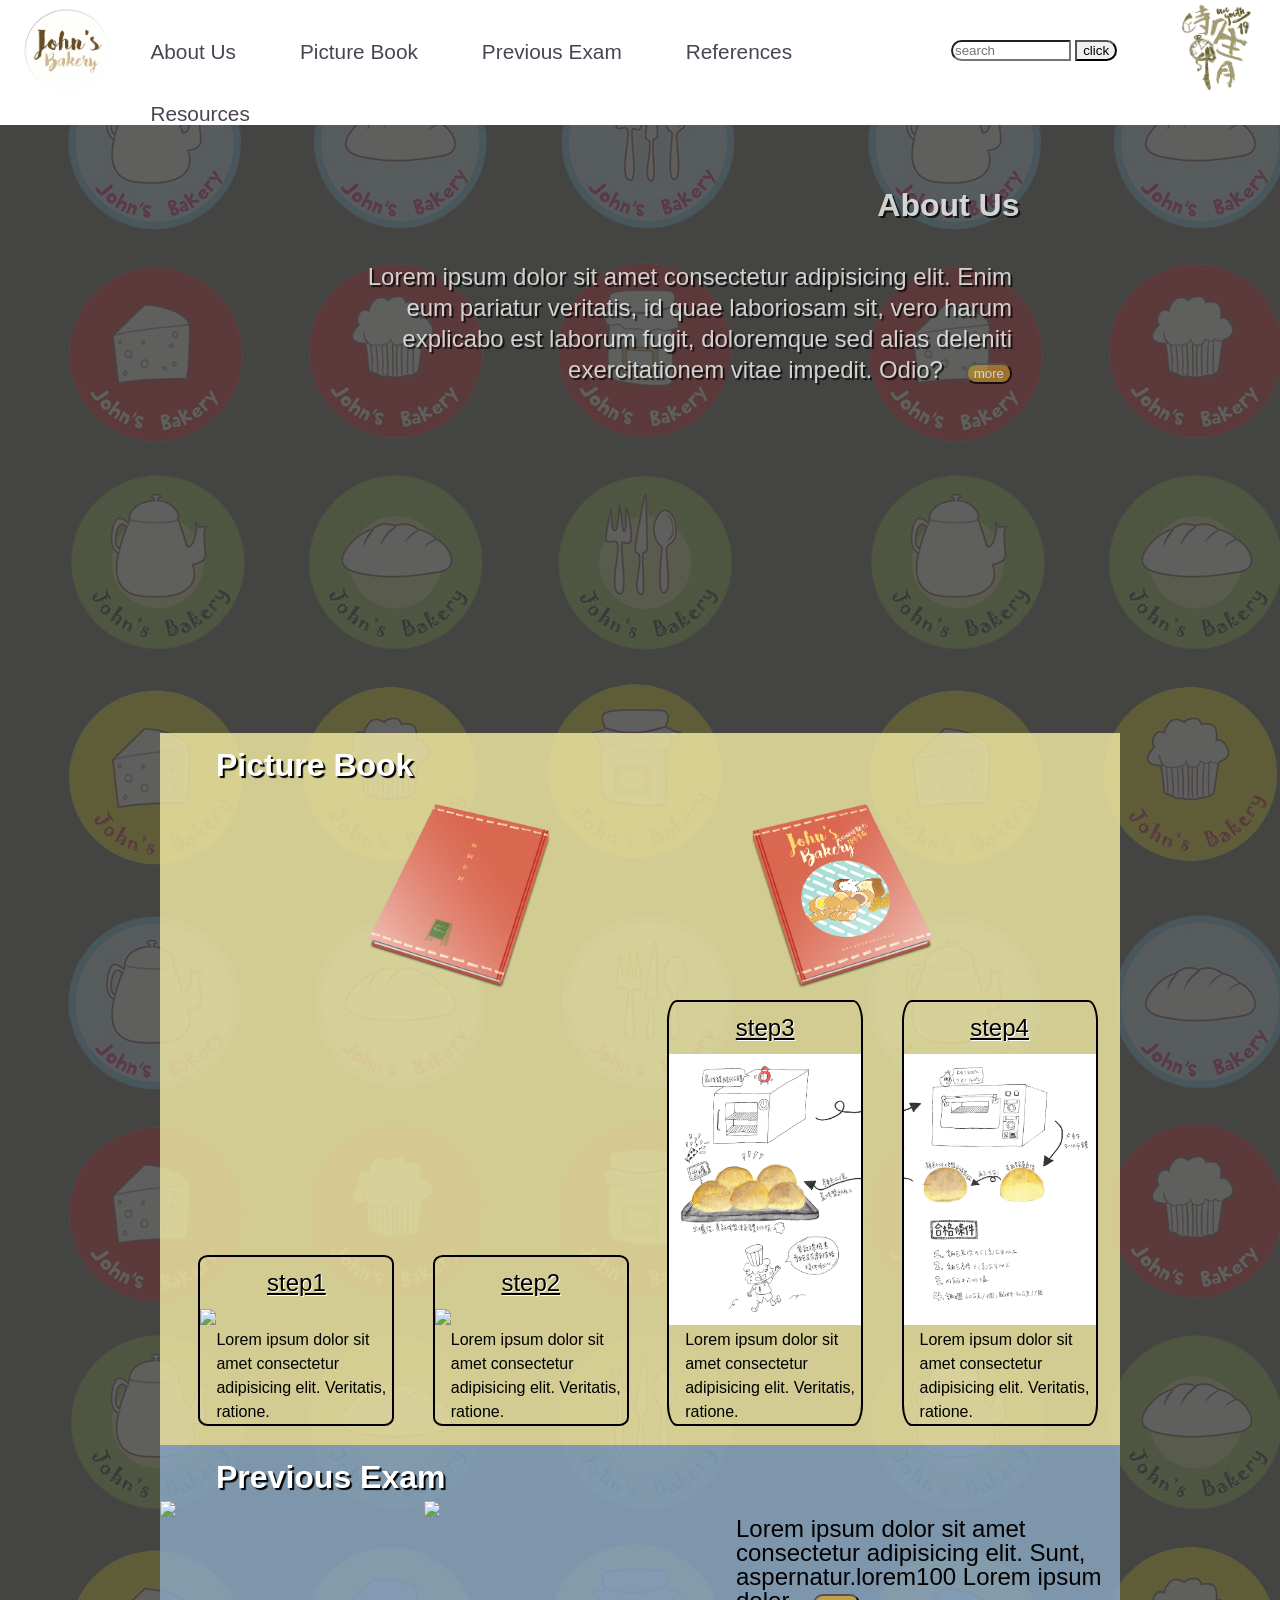
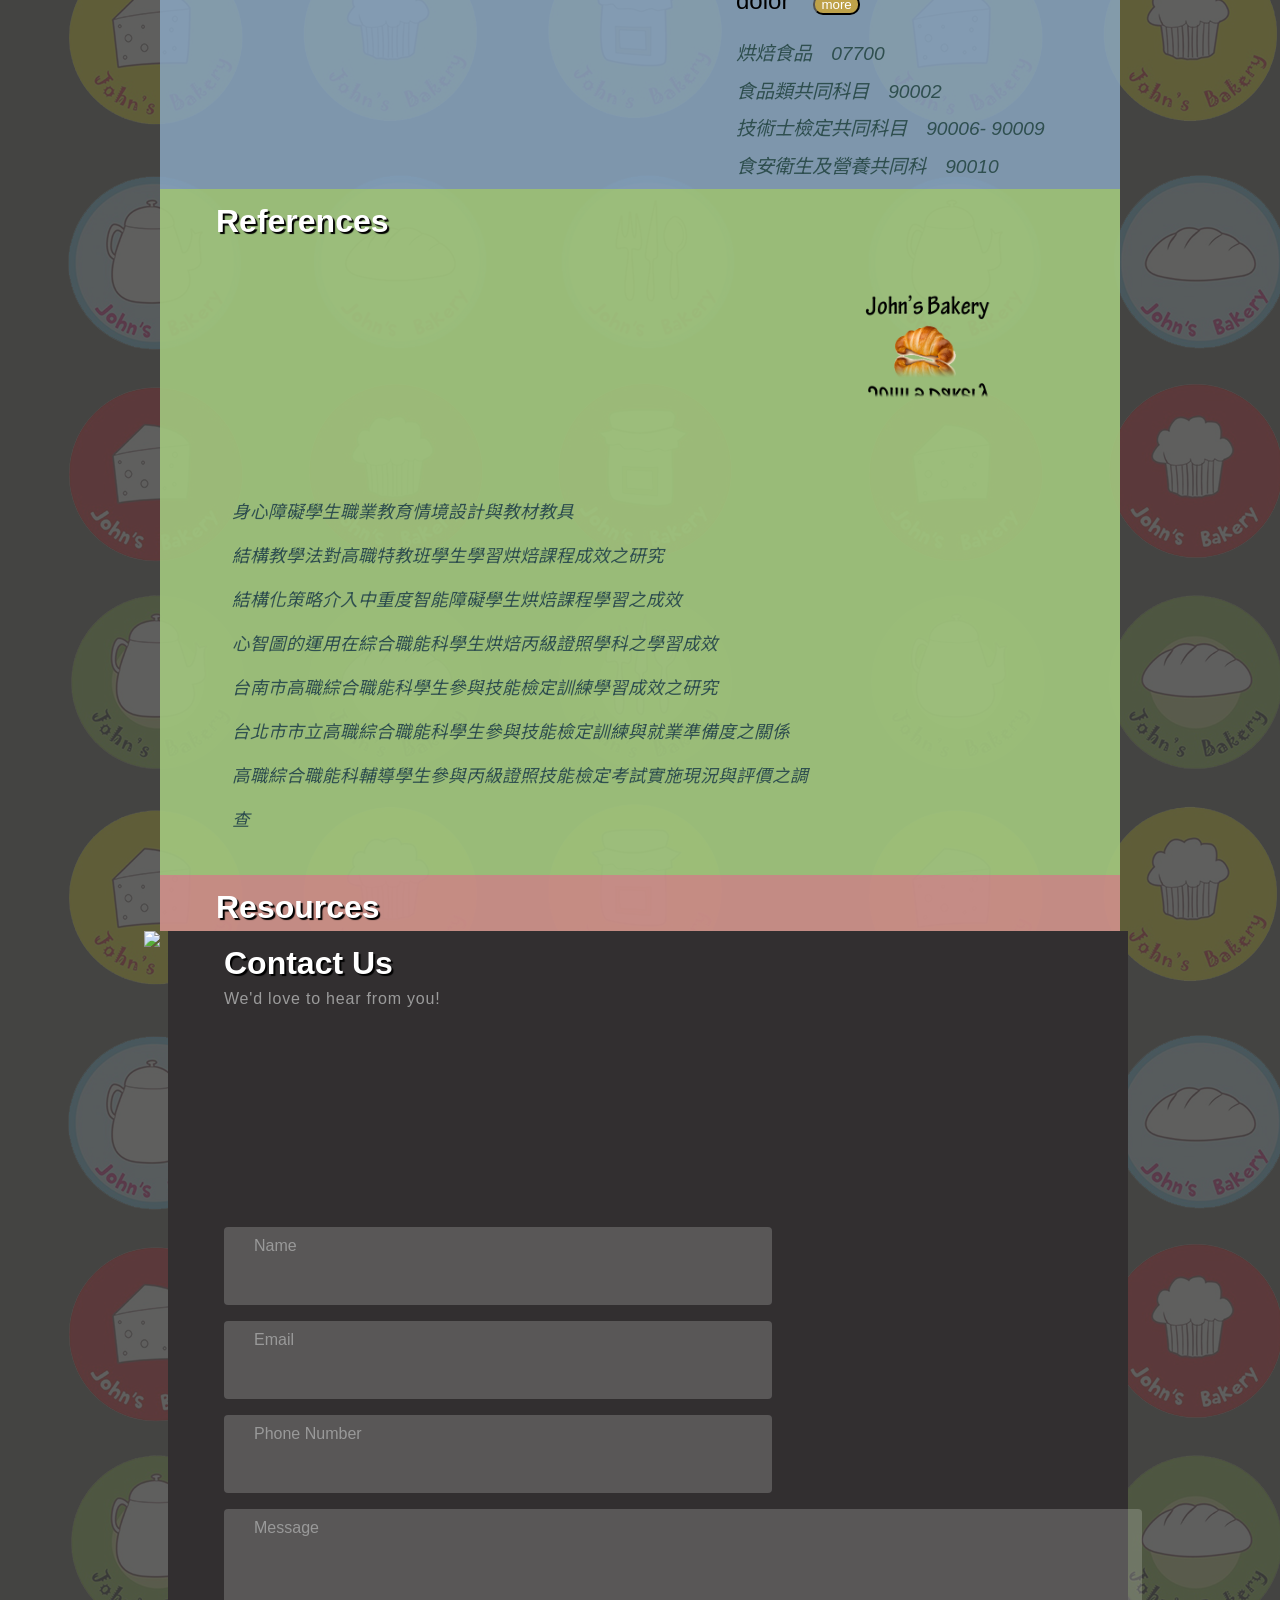
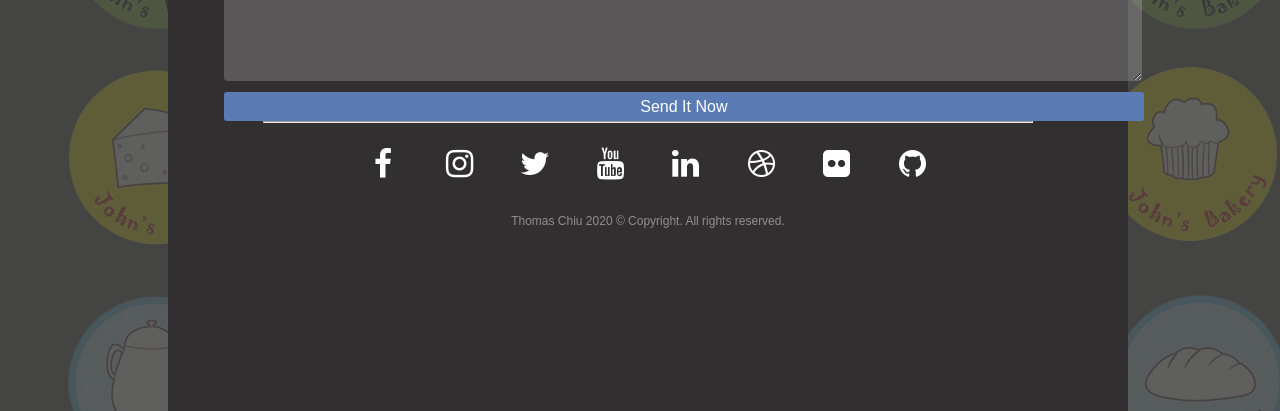
==== index.html @ d41cbdd0 "root changed" ====
<!DOCTYPE html>
<html lang="en">

<head>
	<meta charset="UTF-8">
	<meta name="viewport" content="width=device-width, initial-scale=1.0">
	<title>John's Bakery</title>
	<link href="https://fonts.googleapis.com/css?family=Noto+Sans+TC|Ubuntu+Condensed&display=swap" rel="stylesheet">
	<link rel="stylesheet" href="CSS/reset.css">
	<link rel="stylesheet" href="CSS/all.min.css">
	<link rel="stylesheet" href="CSS/style.css">
	<link rel="stylesheet" href="https://maxcdn.bootstrapcdn.com/font-awesome/4.3.0/css/font-awesome.min.css">
</head>

<body>
	<!------------ navbar ---------- -->
	<section id="navbar">
		<!-- logo -->
		<div class="logo-1">
			<a href="index.html" target="_top"><img src="Images/John's Bakery Logo.jpg" alt="John's Bakery Logo"></a>
		</div>
		<div class="logo-2"><a href="index.html" target="_top">
				<img src="Images/畢展 Logo.png" alt="時久生情 Logo"></a>
		</div>
		<!--menu  -->
		<table align="center" style="margin: auto;">
			<tr class="menu" style="table-layout: fixed;">
				<td><a class="item" href="#aboutus">About Us</a></td>
				<td><a class="item" href="#pictureBook">Picture Book</a></td>
				<td><a class="item" href="#previousExam">Previous Exam</a></td>
				<td><a class="item" href="#references">References</a></td>
				<td><a class="item" href="#resources">Resources</a></td>
				<!-- search -->
				<div class="search">
					<input type="text" placeholder="search">
					<button>click</button>
				</div>
			</tr>
		</table>
	</section>
	<!------------ navbar end---------- -->
	<!------------ aboutus ---------- -->
	<section id="aboutus">
		<div class="container">
			<h1>About Us</h1>
			<p>Lorem ipsum dolor sit amet consectetur adipisicing elit. Enim eum pariatur veritatis, id quae
				laboriosam
				sit, vero harum explicabo est laborum fugit, doloremque sed alias deleniti exercitationem vitae
				impedit.
				Odio?
				<button class="btn">more</button>
			</p>
		</div>
	</section>
	<!------------ aboutus end------- -->
	<!------------ picturebook ---------- -->
	<section id="pictureBook">
		<div class="container">
			<h1>Picture Book</h1>
			<div class="cover">
				<img src="Menu/Picture Book/redcover(B).png" alt="繪本封底"></div>
			<div class="cover">
				<img src="Menu/Picture Book/redcover(A).png" alt="繪本封底">
			</div>
			<div class="box">
				<h2>step1</h2>
				<img src="Menu/Picture Book/2.png">
				<p>Lorem ipsum dolor sit amet consectetur adipisicing elit. Veritatis, ratione.</p>
			</div>
			<div class="box">
				<h2>step2</h2>
				<img src="Menu/Picture Book/3.png">
				<p>Lorem ipsum dolor sit amet consectetur adipisicing elit. Veritatis, ratione.</p>
			</div>
			<div class="box">
				<h2>step3</h2>
				<img src="Menu/Picture Book/4.png">
				<p>Lorem ipsum dolor sit amet consectetur adipisicing elit. Veritatis, ratione.</p>
			</div>
			<div class="box">
				<h2>step4</h2>
				<img src="Menu/Picture Book/5.png">
				<p>Lorem ipsum dolor sit amet consectetur adipisicing elit. Veritatis, ratione.</p>
			</div>
		</div>
	</section>
	<!------------ picturebook end-------- -->
	<!------------ previousexam ---------- -->
	<section id="previousExam">
		<div class="container">
			<h1>Previous Exam</h1>
			<div class="box">
				<img src="Menu/Previous Exam/exam(B).png" alt="考古題封底">
				<img src="Menu/Previous Exam/exam(A).png" alt="考古題封面">
			</div>
			<div class="right">
				<h2>Lorem ipsum dolor sit amet consectetur adipisicing elit. Sunt, aspernatur.lorem100 Lorem
					ipsum dolor&emsp;<button class="btn">more</button>
				</h2><br>
				<table height="150px" style="table-layout: fixed">
					<tr>
						<td><a href="Menu/Previous Exam/烘焙食品.pdf" target="_blank">烘焙食品&emsp;07700</a></td>
					</tr>
					<tr>
						<td><a href="Menu/Previous Exam/食品類共同科目.pdf" target="_blank">食品類共同科目&emsp;90002</a></td>
					</tr>
					<tr>
						<td><a href="Menu/Previous Exam/技術士檢定共同科目.pdf" target="_blank">技術士檢定共同科目&emsp;90006- 90009</a>
						</td>
					</tr>
					<tr>
						<td><a href="Menu/Previous Exam/食安衛生及營養共同科.pdf" target="_blank">食安衛生及營養共同科&emsp;90010</a></td>
					</tr>
				</table>
			</div>
		</div>
	</section>
	<!------------ previousexam end-------- -->
	<!------------ references ---------- -->
	<section id="references">
		<div class="container">
			<h1>References</h1>
			<div><img src="./Images/John's Bakery Logo.png" alt="icon"
					style="width: 37.5%; float: right;margin-top: -2.5%; margin-right: 2%;">
			</div>
			<table id="refTable" style="table-layout: fixed">
				<tr>
					<td><a href="menu/References/職業教育情境設計與教材教具.pdf" target="_blank">身心障礙學生職業教育情境設計與教材教具</a></td>
				</tr>
				<tr>
					<td><a href="menu/References/綜職科-論文5.pdf" target="_blank">結構教學法對高職特教班學生學習烘焙課程成效之研究</a></td>
				</tr>
				<tr>
					<td><a href="menu/References/綜職科-論文4.pdf" target="_blank">結構化策略介入中重度智能障礙學生烘焙課程學習之成效</a></td>
				</tr>
				<tr>
					<td><a href="menu/References/心智圖.pdf" target="_blank">心智圖的運用在綜合職能科學生烘焙丙級證照學科之學習成效</a></td>
				</tr>
				<tr>
					<td><a href="menu/References/綜職科-論文3.pdf" target="_blank">台南市高職綜合職能科學生參與技能檢定訓練學習成效之研究</a></td>
				</tr>
				<tr>
					<td><a href="menu/References/綜職科-論文2.pdf" target="_blank">台北市市立高職綜合職能科學生參與技能檢定訓練與就業準備度之關係</a></td>
				</tr>
				<tr>
					<td><a href="Menu/References/綜職科-論文1.pdf" target="_blank">高職綜合職能科輔導學生參與丙級證照技能檢定考試實施現況與評價之調查</a></td>
				</tr>
			</table>
		</div>
	</section>
	<!------------ references end-------- -->
	<!------------ resources ---------- -->
	<section id="resources">
		<div class="container">
			<h1>Resources</h1>
			<div class="box">
				<img src="Menu/Resources/research(B).png" alt="教材研究封底">
				<img src="Menu/Resources/research(A).png" alt="教材研究封面">
				<div class="right">
					<h2>Lorem ipsum dolor sit amet consectetur adipisicing elit. Sunt, aspernatur.lorem100 Lorem
						ipsum dolor&emsp;<button class="btn">more</button>
					</h2><br>
					<table width="100%" height="150px" style="table-layout: fixed">
						<tr>
							<td><a href="Menu/Resources/紅豆甜麵包 教案.pdf" target="_blank">單元教案 Lesson Plan </a></td>
						</tr>
						<tr>
							<td><a href="Menu/Resources/紅豆甜麵包 課程檢核學習單.pdf" target="_blank">學習單 Work Sheet</a></td>
						</tr>
						<tr>
							<td><a href="Menu/Resources/畢專書面 Final Edition.pdf" target="_blank">指導手冊 Instruction
									Manual</a>
							</td>
						</tr>
					</table>
				</div>
			</div>
		</div>
	</section>
	<!------------ resources end-------- -->
	<!------------ contactUs end-------- -->
	<section id="contactUs" class="footer">
		<div class="contactImg"></div>
		<div class="row">
			<h1>Contact Us</h1>
		</div>
		<div class="row">
			<h4>We'd love to hear from you!</h4>
		</div>
		<div class="row input-container">
			<div class="col-xs-12">
				<div class="styled-input wide">
					<input type="text" required />
					<label>Name</label>
				</div>
			</div>
			<div class="col-md-6 col-sm-12">
				<div class="styled-input">
					<input type="text" required />
					<label>Email</label>
				</div>
			</div>
			<div class="col-md-6 col-sm-12">
				<div class="styled-input" style="float:right;">
					<input type="text" required />
					<label>Phone Number</label>
				</div>
			</div>
			<div class="col-xs-12">
				<div class="styled-input wide">
					<textarea required></textarea>
					<label>Message</label>
				</div>
			</div>
			<div class="col-xs-12">
				<div class="btn-lrg submit-btn">Send It Now</div>
			</div>
		</div>
		<!-- Follow Us -->
		<p id="hr">
			<hr width="80%" align="center">
		</p>
		<div id="followUs">
			<!-- reedited from codepen -->
			<footer class="section">
				<div class="container">
					<ul>
						<li><a target="_blank" class="facebook" href="https://www.facebook.com/ThomasChiu3777"><i
									class="fa fa-fw fa-2x fa-inverse fa-facebook"></i></a></li>
						<li><a target="_blank" class="instagram" href="https://www.instagram.com/oldman_tom/"><i
									class="fa fa-fw fa-2x fa-inverse fa-instagram"></i></a></li>
						<li><a target="_blank" class="twitter" href="https://twitter.com/ThomasChiu3777"><i
									class="fa fa-fw fa-2x fa-inverse fa-twitter"></i></a></li>
						<li><a target="_blank" class="youtube"
								href="https://www.youtube.com/channel/UCaSVDxqOnya1YaVwrpBeZ5Q?view_as=subscriber"><i
									class="fa fa-fw fa-2x fa-inverse fa-youtube"></i></a></li>
						<li><a target="_blank" class="linkedin"
								href="https://www.linkedin.com/in/thomas-chiu-231858194/"><i
									class="fa fa-fw fa-2x fa-inverse fa-linkedin"></i></a></li>
						<li><a target="_blank" class="dribbble" href="https://www.dribbble.com/"><i
									class="fa fa-fw fa-2x fa-inverse fa-dribbble"></i></a></li>
						<li><a target="_blank" class="flickr" href="https://www.flickr.com/photos/106899816@N06/"><i
									class="fa fa-fw fa-2x fa-inverse fa-flickr"></i></a></li>
						<li><a target="_blank" class="github" href="https://github.com/Thomas-Chiu"><i
									class="fa fa-fw fa-2x fa-inverse fa-github"></i></a></li>
					</ul>
					<p id="signature">Thomas Chiu 2020 &copy; Copyright. All rights reserved.</p>
				</div>
			</footer>
		</div>
	</section>
	<!------------ contactUs end -------- -->
</body>

</html>
---- CSS/style.css ----
body {
    font-family: 'Ubuntu Condensed', sans-serif, 'Noto Sans TC', sans-serif;
    background-image: url(../Images/Stickers_2.png);
    background-position: left 2rem;
    background-color: #444442;
}

section {
    margin: auto;
    width: 75%; 
}

section:nth-child(even) {
    background: rgba(141, 170, 199, 0.8);
}

section:nth-child(odd) {
    background: rgba(245, 237, 167, 0.8);
}

.btn {
    border-radius: 10px;
    color: #fff;
    background: rgba(218, 165, 32, 0.7);
    cursor: pointer;
}

.btn:hover {
    background: #fff;
    color: gray;
    border: 1px solid rgba(218, 165, 32, 0.5);
    cursor: pointer;
}

/* ----------navbar---------- */
#navbar {
    width: 100%;
    background: #fff;
    overflow: hidden;
}

#navbar .logo-1 img {
    width: 8%;
    float: left;
    margin-left: 1rem;
    padding-top: 0.5rem;
}

#navbar .logo-2 img {
    width: 7%;
    float: right;
    margin-right: 1rem;
    padding-bottom: 0.3rem; 
}

#navbar .menu td, .item {
    float: left;
    font-size: 1.3rem;
    color: #4B4453;
    margin-top: 1.3rem;
    padding: 0 1rem 0 1rem;
    text-decoration: none;
    transition: 0.5s;
}

#navbar .menu a:hover {
    transform: translateY(-0.25rem);
    border-bottom:2px solid #926C00;
}

#navbar .search {
    float: right;
    margin: 2.5rem 0 0 2rem;
}

#navbar .search input {
    width: 50%;
    border-radius: 10rem 0 0 10rem;
}
#navbar .search button {
    border-radius: 0 10rem 10rem 0;
}
/* ----------navbar end---------- */
/* ----------aboutus---------- */
#aboutus {
    height: 38rem;
    opacity: 75%;
    background: url(../Images/Postcard\ B.png) no-repeat center/cover;
}

#aboutus h1 {
    width: 84%;
    color: #fff;
    text-align: right;
    text-shadow: 2px 2px 0.2px #000;
    font-size: 2rem;
    font-weight: bolder;
    margin: 0 3rem 2rem 2rem;
    padding: 4rem 3rem 0.5rem 1rem;
}

#aboutus p {
    width: 75%;
    text-align: right;
    margin: auto;    
    padding: 0 0 0.5rem 1rem;
    color: #fff;
    font-size: 1.5rem;
    text-shadow: 2px 2px 1px #000;
    line-height: 1.3;
    /* display: inline-block; */
}

#aboutus .btn {
    display: inline-block;
    margin: 0 0 0 1rem;
}

#aboutus .container {
    padding-left: 2rem;
}
/* ----------aboutus end------- */
/* ----------picturebook---------- */
#pictureBook .container {
    width: 100%;
    font-size: 0;
    position: relative;
    margin: auto;
}

#pictureBook .container h1 {
    color: #fff;
    text-shadow: 2px 2px 1px #000;
    font-size: 2rem;
    font-weight: bolder;
    margin: 0 0 0 2rem;
    padding: 1rem 0 0.5rem 1.5rem;
}
#pictureBook .cover {
    width: 40%;
    display: inline-block;
    position: relative;
    left: 25%;
    transform: translateX(-10%);
}
#pictureBook .cover img {
    width: 50%;
}
#pictureBook .box {
    width: 20%;
    border: 2px solid #000;
    display: inline-block;
    font-size: 1rem;
    margin-left: 4%;
    margin-bottom: 2%;
    border-radius: 5%;
}

#pictureBook .box h2 {
    color: #000;
    text-shadow: 1px 1px 0.2px #fff;
    font-size: 1.5rem;
    text-align: center;
    line-height: 1.5;
    text-decoration: underline;
    /* border-bottom: 1px solid black; */
    margin: auto;
    padding: 0.5rem;
}

#pictureBook .box img {
    width: 100%;
}

#pictureBook .box p {
    width: 100%;
    line-height: 1.5;
    color: #000;
    padding: 0 1rem;
}
/* ----------picturebook end------- */
/* ----------previousexam---------- */
#previousExam .container {
    width: 100%;
    font-size: 0;
    position: relative;
    margin: auto;
    overflow: hidden;
}
#previousExam .container h1 {
    color: #fff;
    text-shadow: 2px 2px 1px #000;
    font-size: 2rem;
    font-weight: bolder;
    margin: 0 0 0 2rem;
    padding: 1rem 0 0.5rem 1.5rem;
}
#previousExam .box {
    width: 55%;
}
#previousExam .box img {
    width: 50%;
    float: left;
}
#previousExam .right {
    padding-top: 1rem;
    width: 40%;
    font-size: 1.5rem;
    float: right;
    line-height: 1;
}
#previousExam .right a {
    text-decoration: none;
    color:darkslategrey;
    font-size: 1.2rem;
    font-style: italic;
    transition: 0.5s;
    line-height: 30px;
    display: block;
}
#previousExam .right a:hover{
    text-decoration: none;
    background: greenyellow;
    font-size: 1.25rem;
}
/* ----------previousexam end------- */
/* ----------references---------- */
#references .container {
    width: 100%;
    font-size: 0;
    position: relative;
    margin: auto;
    overflow: hidden;
    background-color: rgba(98, 172, 96, 0.5);
}
#references .container h1 {
    color: #fff;
    text-shadow: 2px 2px 1px #000;
    font-size: 2rem;
    font-weight: bolder;
    margin: 0 0 0 2rem;
    padding: 1rem 0 0.5rem 1.5rem;
}
#refTable {
    width: 60%;
    table-layout: fixed;
    margin: 1rem 0 2rem 4.5rem;
}
#refTable a {
    text-decoration: none;
    color:darkslategrey;
    font-size: 1.1rem;
    font-style: italic;
    transition: 0.5s;
    line-height: 2.5;
    display: block;
}
#refTable a:hover {
    text-decoration: none;
    background: greenyellow;
    font-size: 1.12rem;
}
/* ----------references end------- */
/* ----------resources ------- */
#resources .container {
    width: 100%;
    font-size: 0;
    background: rgba(225, 134, 116, 0.7);
    position: relative;
    margin: auto;
}

#resources .container h1 {
    color: #fff;
    text-shadow: 2px 2px 1px #000;
    font-size: 2rem;
    font-weight: bolder;
    margin: 0 0 0 2rem;
    padding: 1rem 0 0.5rem 1.5rem;
}
#resources .box {
    width: 100%;
}
#resources .box img {
    width: 30%;
    display: inline-block;
    margin: -1rem;
}
#resources .right {
    width: 40%;
    padding-top: 1rem;
    font-size: 1.5rem;
    float: right;
    line-height: 1;
}
#resources .right a {
    text-decoration: none;
    color:darkslategrey;
    font-size: 1.2rem;
    font-style: italic;
    transition: 0.5s;
    line-height: 30px;
    display: block;
    margin-right: 7.5%;
}
#resources .right a:hover {
    text-decoration: none;
    background: greenyellow;
    /* display: block; */
    font-size: 1.3rem;
}
/* ----------resources end------- */
/* ----------contactus (copied from CodePen)------- */
#contactUs  {
    width: 75%;
    height: 120vh;
    background: #322f30;
    margin:auto 10.5rem;
    position: relative;
}

#contactUs h1 {
    color: #fff;
    text-shadow: 2px 2px 1px #000;
    font-size: 2rem;
    font-weight: bolder;
    margin: 0 0 0 2rem;
    padding: 1rem 0 0.5rem 1.5rem;
}

#contactUs h4 {
    margin-left: 3.5rem;
    letter-spacing: 0.05rem;
    font-weight: 500;
    font-size: 1rem;
    color: #9b9b9b;
    line-height: 1.5;
}

/* ///// inputs /////*/

#contactUs input:focus ~ label, textarea:focus ~ label, input:valid ~ label, textarea:valid ~ label {
    font-size: 0.75em;
    color: #999;
    top: -5px;
    -webkit-transition: all 0.225s ease;
    transition: all 0.225s ease;
}

#contactUs .styled-input {
    float: left;
    width: 100%;
    margin: 0.5rem 0;
    position: relative;
    border-radius: 4px;
}

@media only screen and (max-width: 768px){
    .styled-input {
        width:100%;
    }
}

#contactUs .styled-input label {
    color: #999;
    padding: 1.3rem 30px 1rem 30px;
    position: absolute;
    top: -10px;
    left: 0;
    -webkit-transition: all 0.25s ease;
    transition: all 0.25s ease;
    pointer-events: none;
}

#contactUs .styled-input.wide { 
    width: 100%;
    max-width: 100%;
}

#contactUs input,
textarea {
    padding: 30px;
    border: 0;
    width: 75%;
    font-size: 1rem;
    background-color: rgba(245, 245, 245, 0.2);
    color: white;
    border-radius: 4px;
}

input:focus,
textarea:focus { outline: 0; }

input:focus ~ span,
textarea:focus ~ span {
    width: 100%;
    -webkit-transition: all 0.075s ease;
    transition: all 0.075s ease;
}

textarea {
    width: 132%;
    min-height: 7rem;
}

.input-container {
    width: 650px;
    max-width: 100%;
    margin: 20px auto 25px 3.5rem;
}

.submit-btn {
    width: 121.5%;
    text-align: center;
    padding: 1% 10%;
    border-radius: 3px;
    font-size: 1rem;
    float: left;
    background-color: #5a7bb4;
    color: white;
    cursor: pointer;
    -webkit-transition: all 300ms ease;
    transition: all 300ms ease;
}

.submit-btn:hover {
    transform: translateY(-2px);
    background-color: rgba(218, 165, 32, 0.7);
}

.contactImg {
    position: absolute;
    top: 14.5%;
    right: 1%; 
    width: 40%;
    height: 60%;
    background: url(../Images/Postcard\ A.png) no-repeat center top/ 87%;
}
/* ----------Follow Us------- */
#hr {
    clear: both;
    margin-top: 55%;
}
#signature {
    color: rgba(238, 238, 238, 0.5);
    font-family: 'Segoe UI', Tahoma, Geneva, Verdana, sans-serif; 
}
footer {
    background:#322f30;
    padding-bottom: 30px;
   }
  
  footer p {
    font-size:12px;
    color:#fff;
    text-align:center;
    padding-top: 20px;
  }
  
  footer ul {
      width: 100%;
      text-align: center;
      margin-top: 10px;
  }
  
  footer li {
      display: inline-block;
      margin: 5px;
  }
  
  footer li a {
      display: block;
      text-decoration: none;
      border-bottom: medium none;
      padding: 10px;
      border-radius: 5px;
      transition: all 0.5s ease-in 0s, all 0.5s ease 0s;
  }
  
  footer .facebook:hover {
    background-color:#365397;
  }
  footer .twitter:hover {
    background-color:#00a9f1;
  }
  footer .youtube:hover {
    background-color:#ff3333;
  }
  footer .flickr:hover {
    background-color:#0063DC;
  }
  footer .dribbble:hover {
    background-color:#ed4584;
  }
  footer .instagram:hover {
    background-color:#9a5d00;
  }
  footer .linkedin:hover {
    background-color:#2867B2;
  }
  footer .github:hover {
    background-color:#6e5494;
  }
/* ----------Contactus end------- */
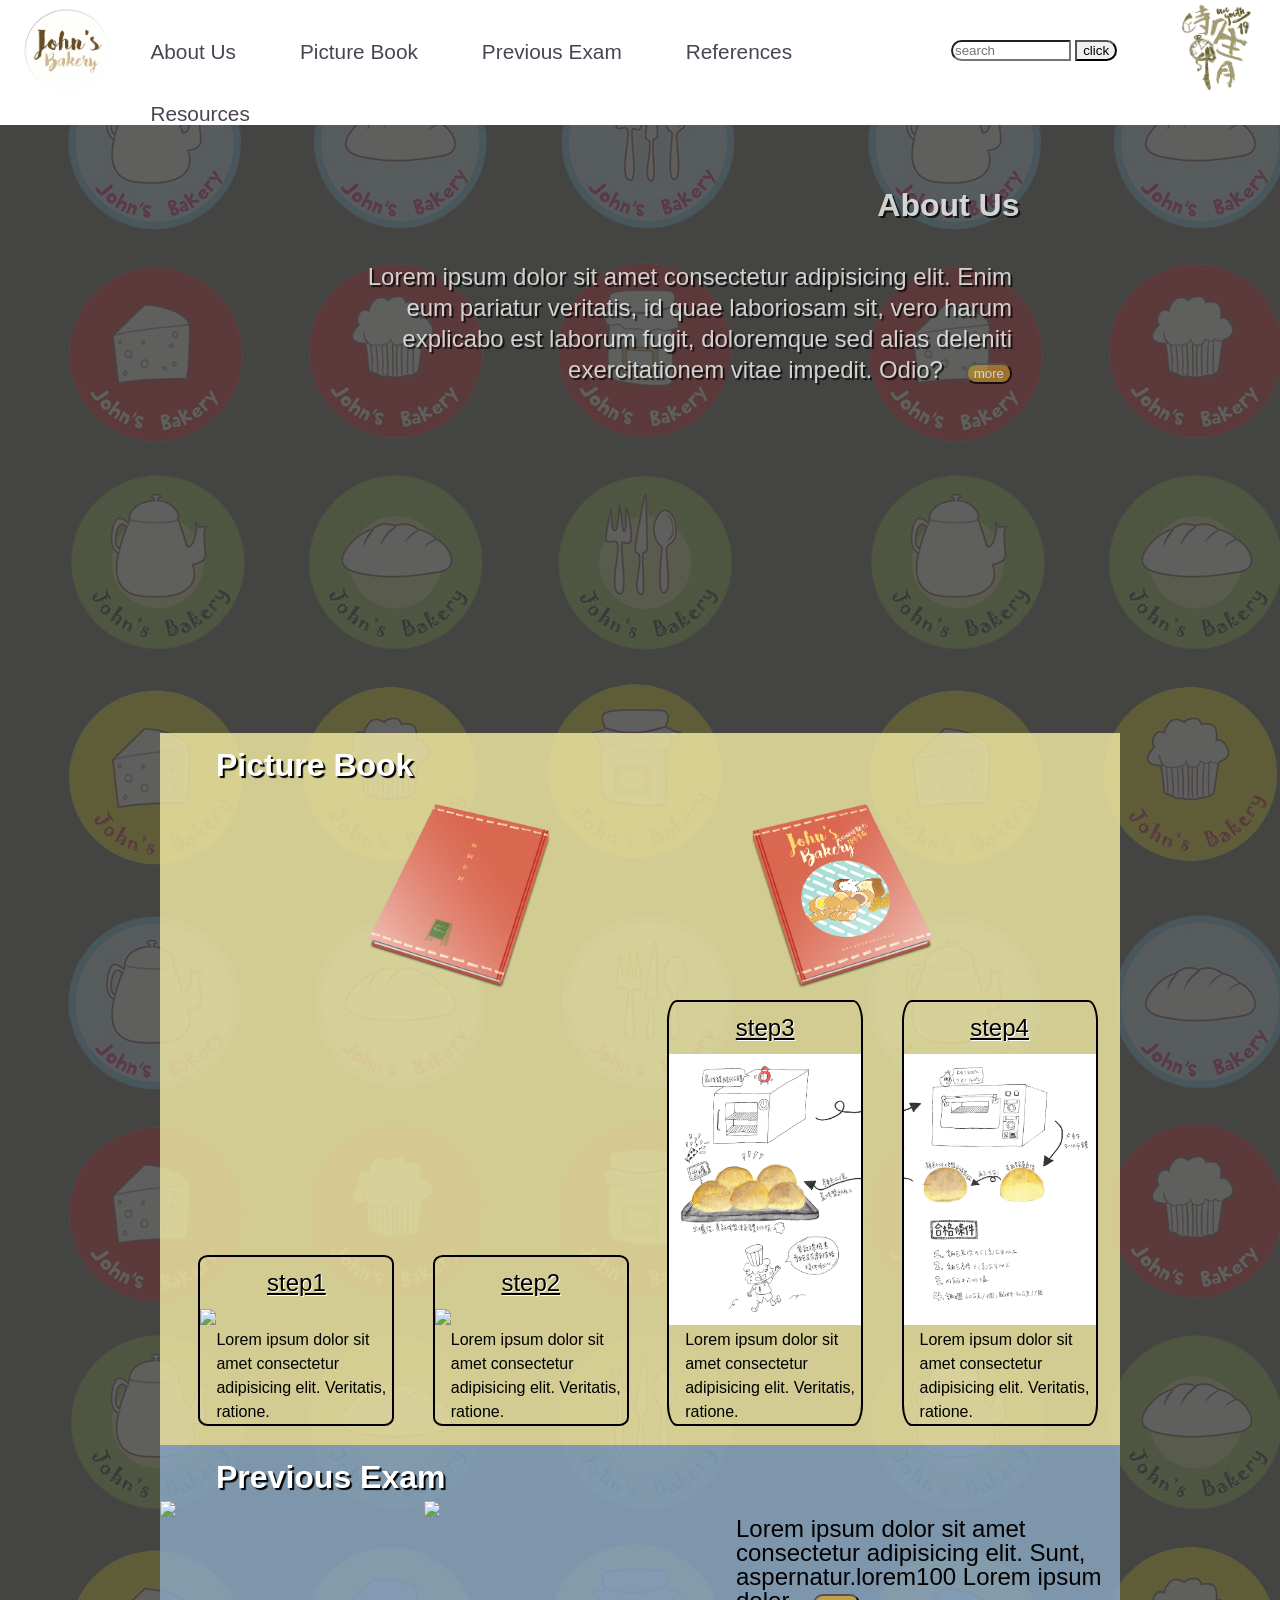
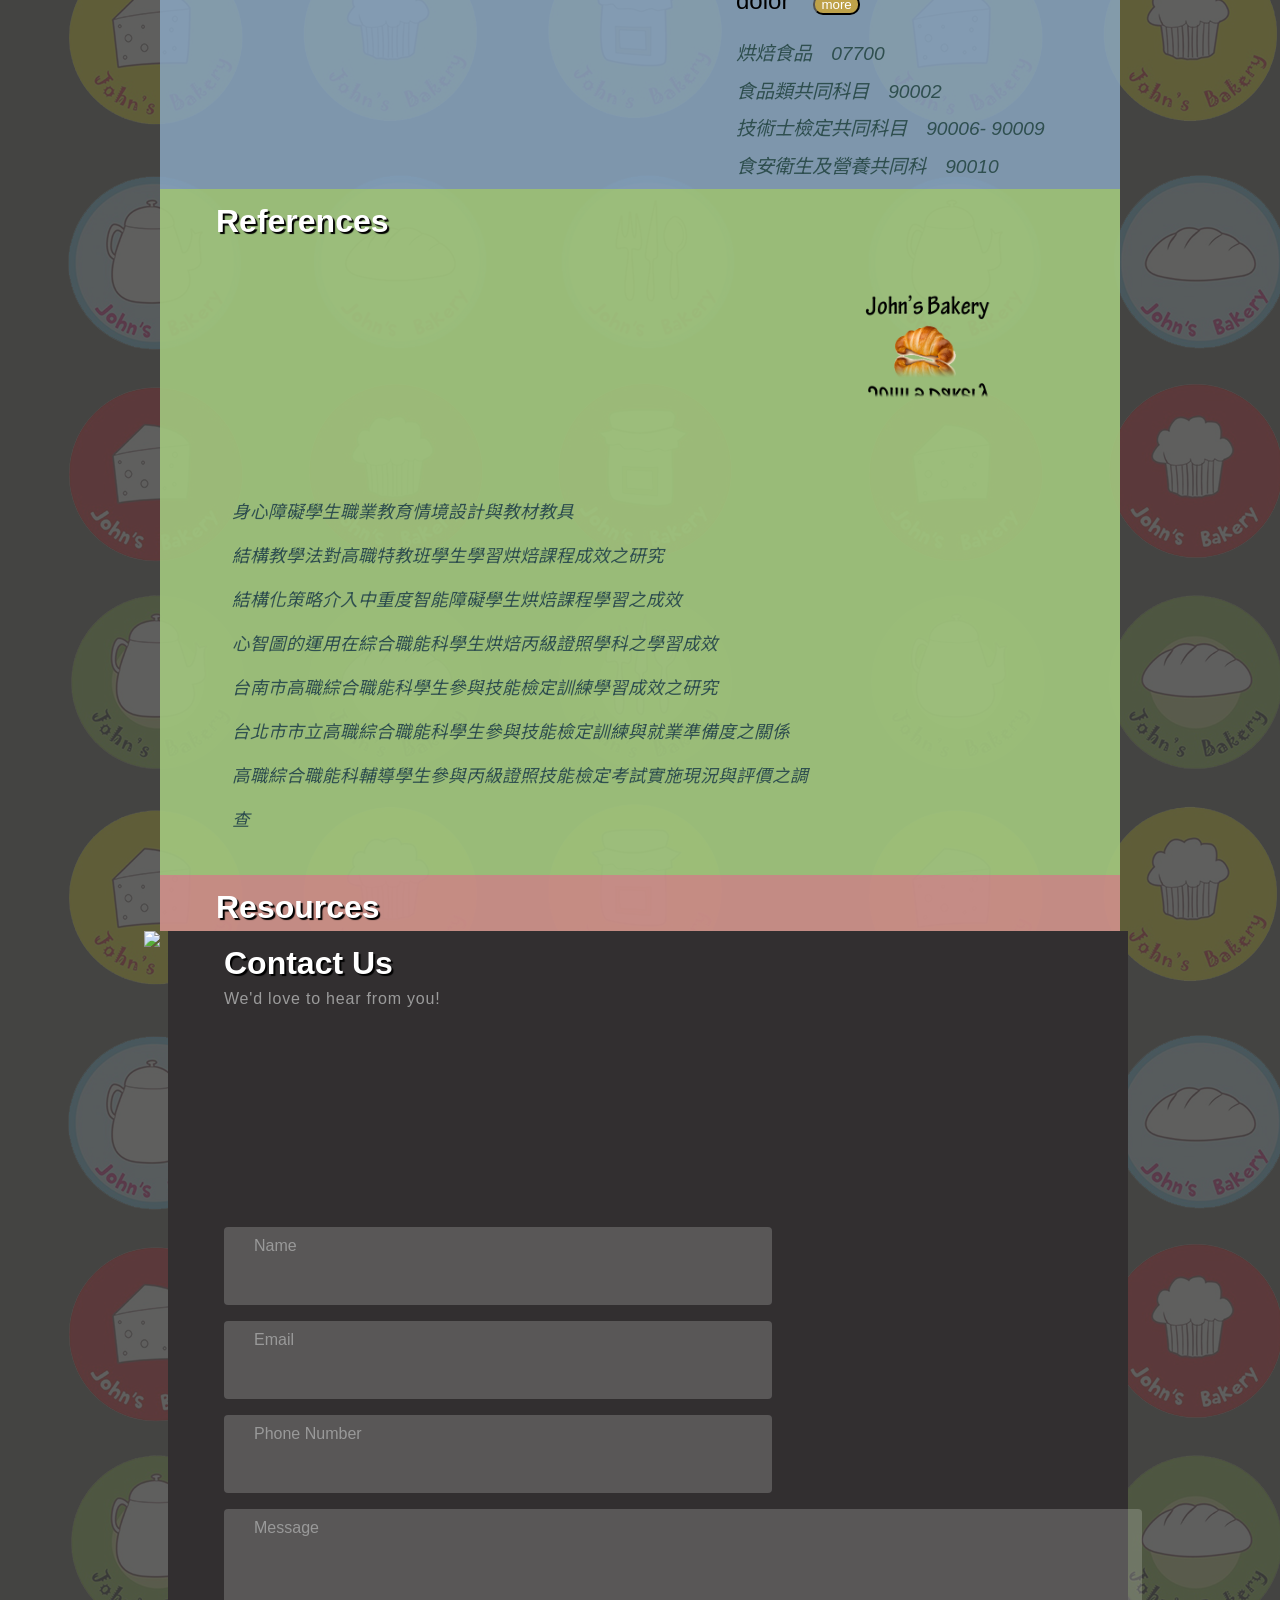
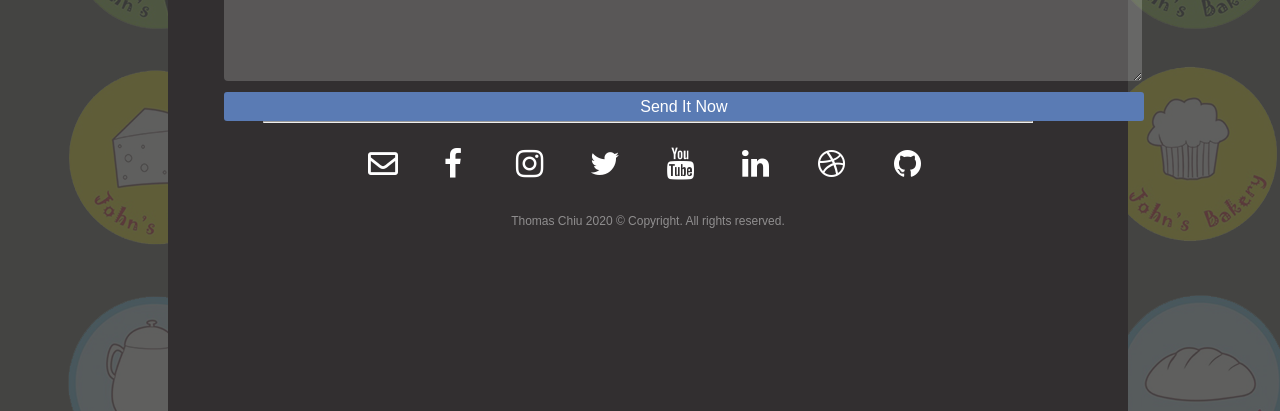
==== commit 81ec07d9: "add mailto:" ====
--- a/index.html
+++ b/index.html
@@ -225,6 +225,10 @@
 			<footer class="section">
 				<div class="container">
 					<ul>
+						<li><a target="_blank" class="gmail"
+								href=" mailto:josemich0511@gmail.com?subject=JohnsBakery"><i
+									class="far fa-envelope"></i>
+							</a></li>
 						<li><a target="_blank" class="facebook" href="https://www.facebook.com/ThomasChiu3777"><i
 									class="fa fa-fw fa-2x fa-inverse fa-facebook"></i></a></li>
 						<li><a target="_blank" class="instagram" href="https://www.instagram.com/oldman_tom/"><i
@@ -237,10 +241,8 @@
 						<li><a target="_blank" class="linkedin"
 								href="https://www.linkedin.com/in/thomas-chiu-231858194/"><i
 									class="fa fa-fw fa-2x fa-inverse fa-linkedin"></i></a></li>
-						<li><a target="_blank" class="dribbble" href="https://www.dribbble.com/"><i
+						<li><a target="_blank" class="dribbble" href="https://dribbble.com/ThomasChiu"><i
 									class="fa fa-fw fa-2x fa-inverse fa-dribbble"></i></a></li>
-						<li><a target="_blank" class="flickr" href="https://www.flickr.com/photos/106899816@N06/"><i
-									class="fa fa-fw fa-2x fa-inverse fa-flickr"></i></a></li>
 						<li><a target="_blank" class="github" href="https://github.com/Thomas-Chiu"><i
 									class="fa fa-fw fa-2x fa-inverse fa-github"></i></a></li>
 					</ul>
--- a/CSS/style.css
+++ b/CSS/style.css
@@ -477,7 +477,13 @@
       border-radius: 5px;
       transition: all 0.5s ease-in 0s, all 0.5s ease 0s;
   }
-  
+  .fa-envelope {
+      color: white;
+      font-size: 1.9rem;
+    }
+  footer .gmail:hover {
+    background-color:#D44638;
+  }
   footer .facebook:hover {
     background-color:#365397;
   }
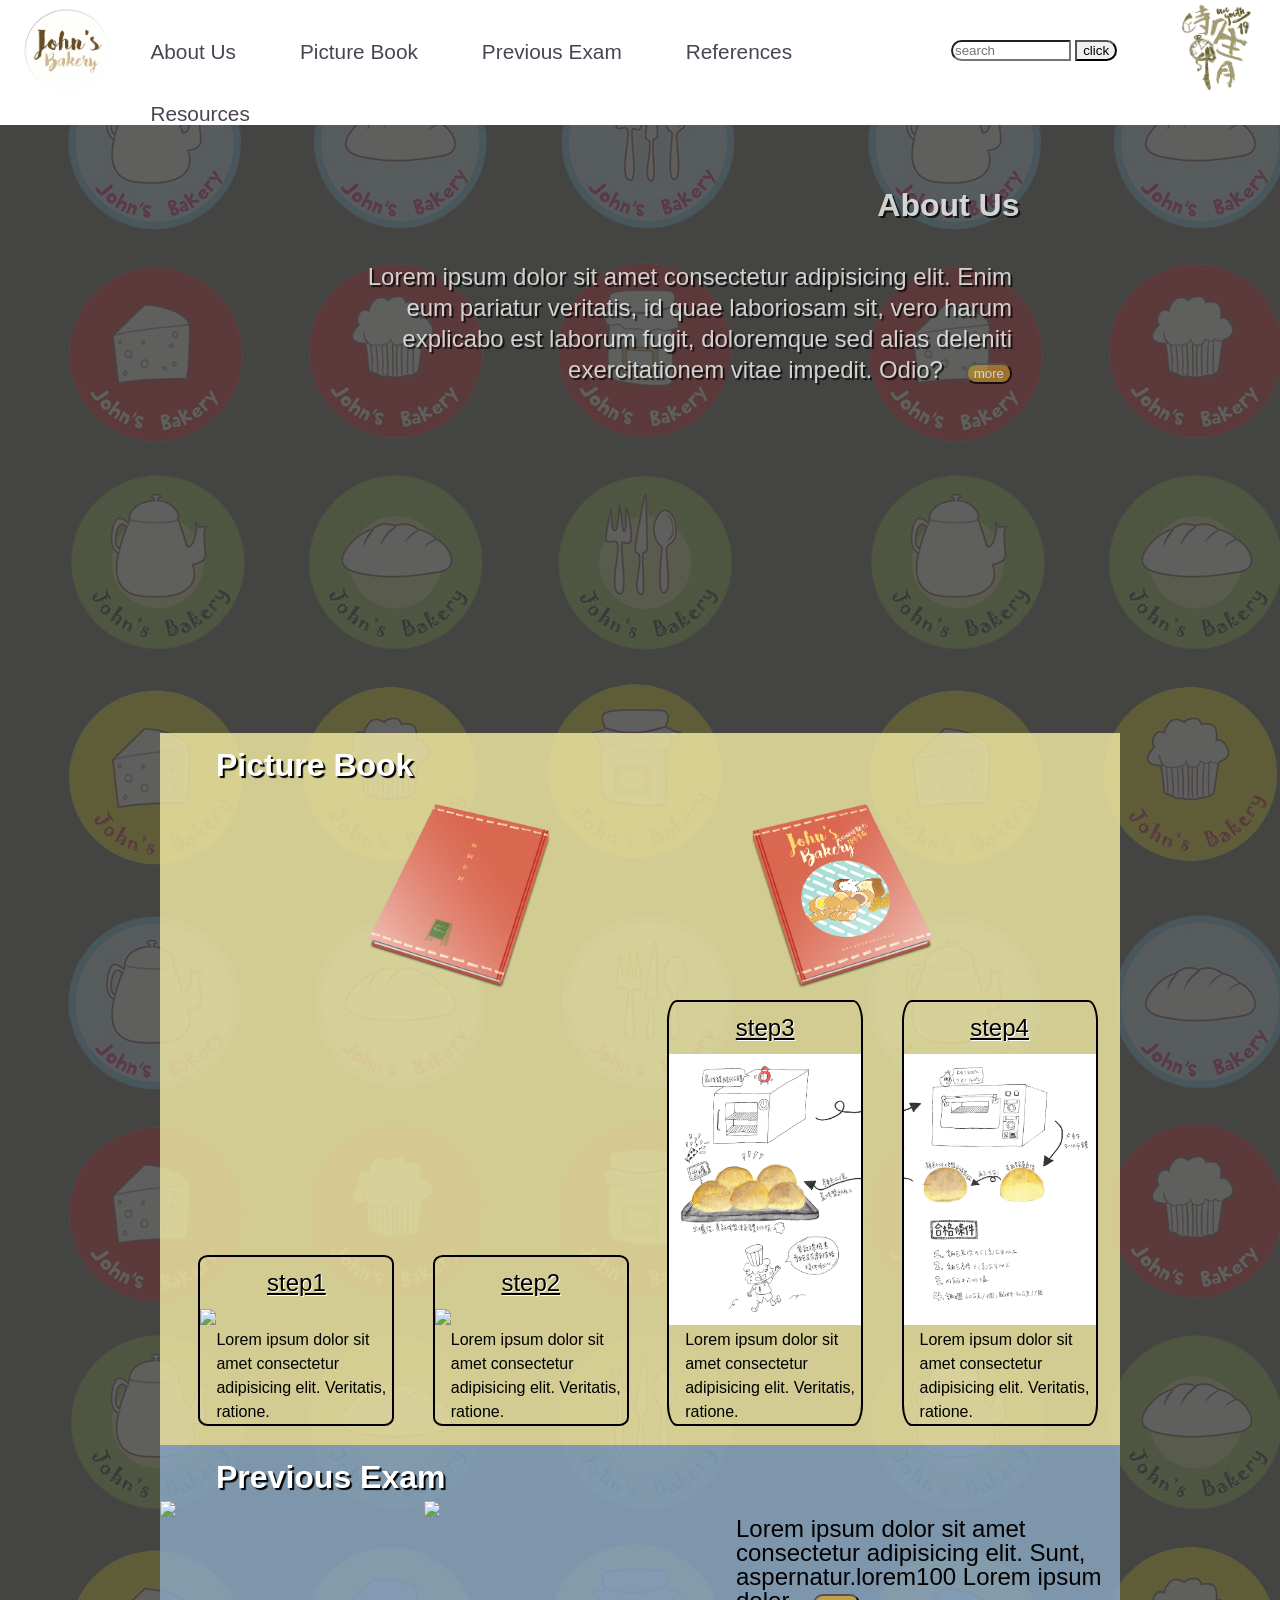
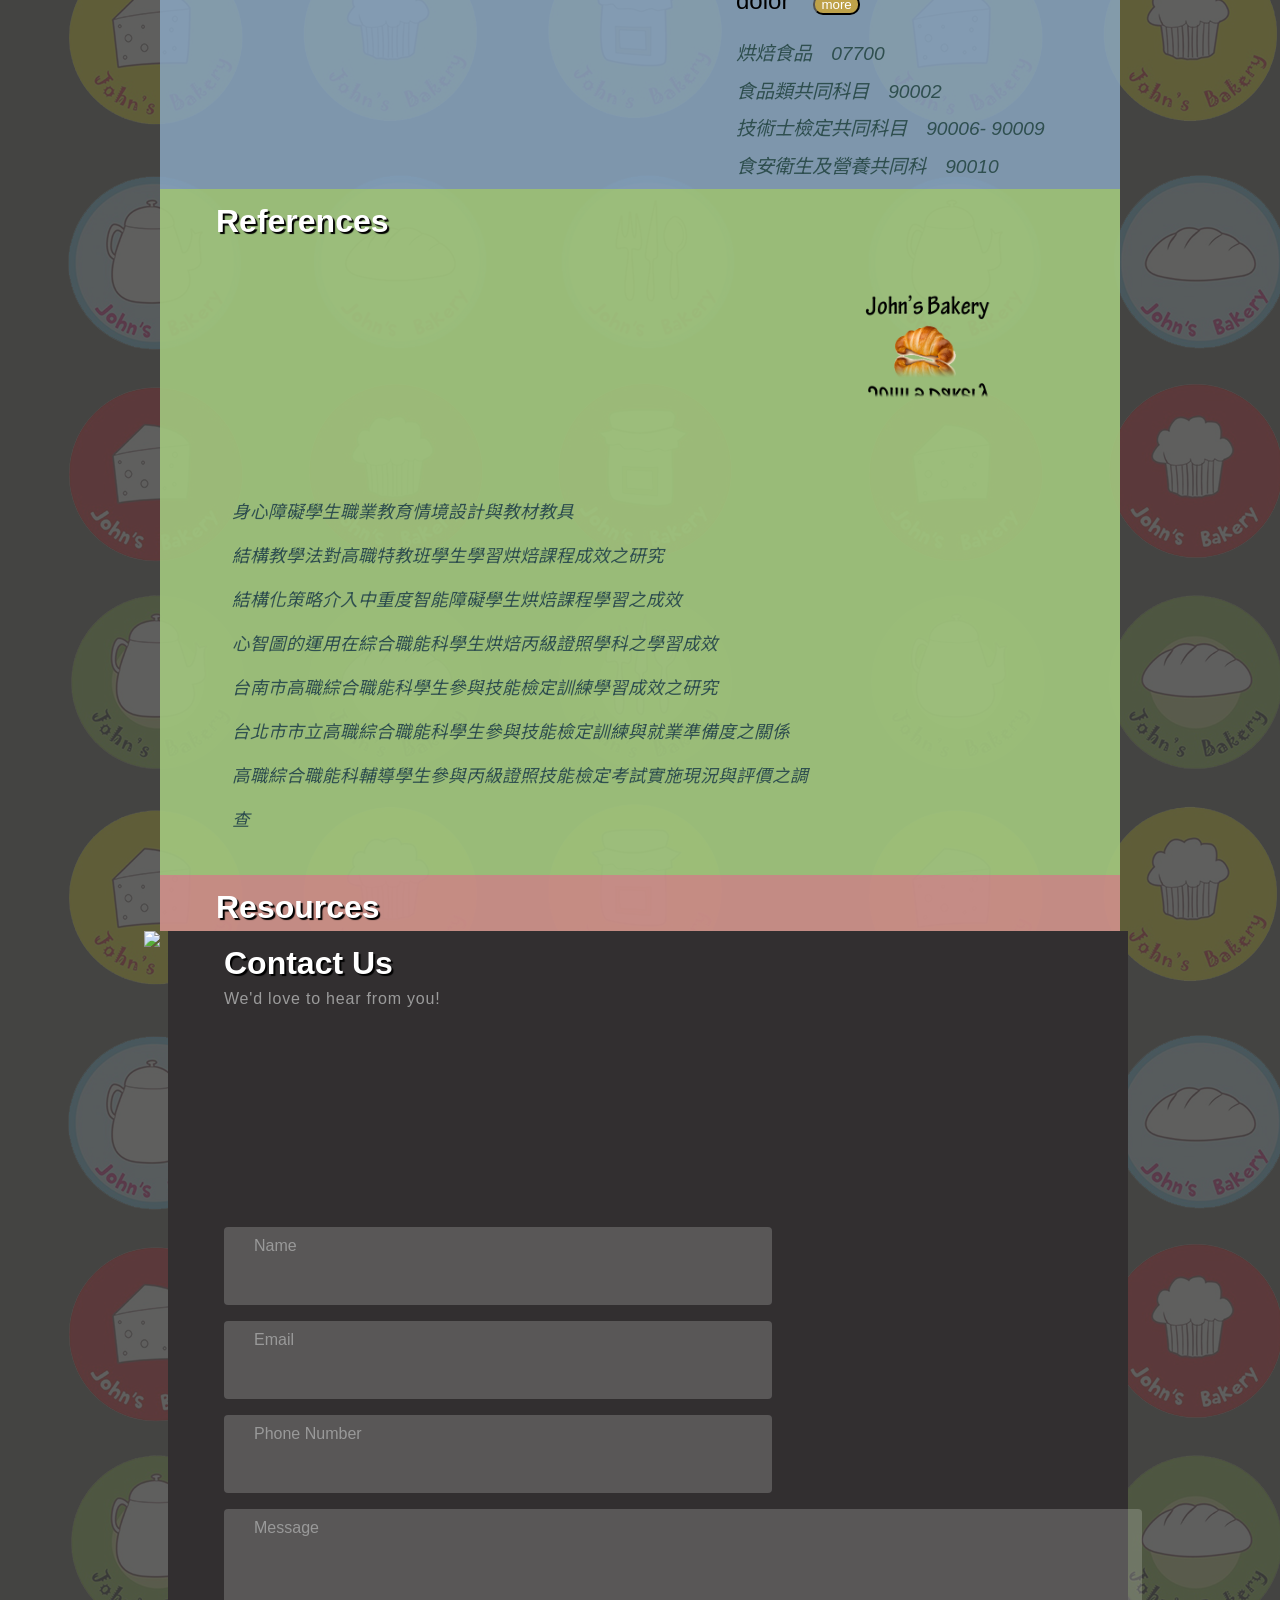
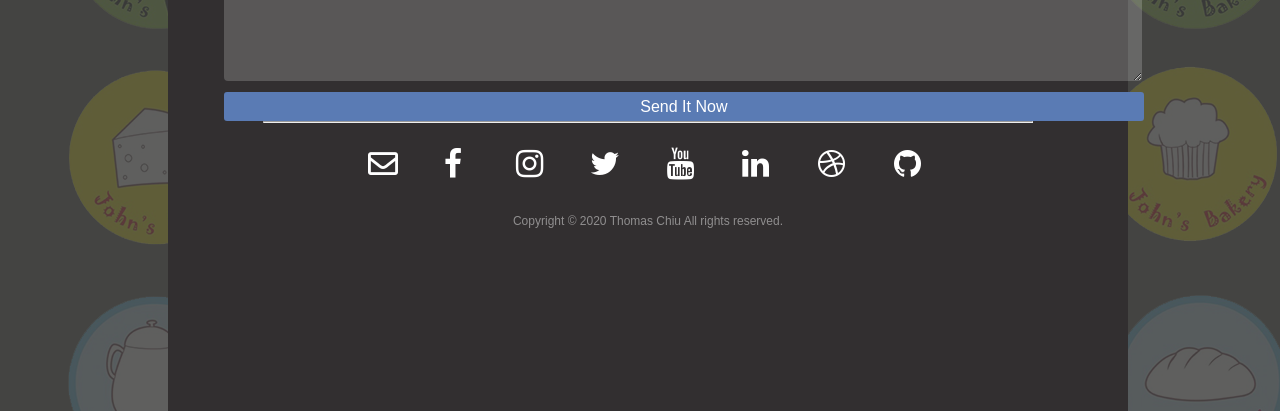
==== commit f521ed9a: "copyright format changed" ====
--- a/index.html
+++ b/index.html
@@ -125,22 +125,22 @@
 			</div>
 			<table id="refTable" style="table-layout: fixed">
 				<tr>
-					<td><a href="menu/References/職業教育情境設計與教材教具.pdf" target="_blank">身心障礙學生職業教育情境設計與教材教具</a></td>
-				</tr>
-				<tr>
-					<td><a href="menu/References/綜職科-論文5.pdf" target="_blank">結構教學法對高職特教班學生學習烘焙課程成效之研究</a></td>
-				</tr>
-				<tr>
-					<td><a href="menu/References/綜職科-論文4.pdf" target="_blank">結構化策略介入中重度智能障礙學生烘焙課程學習之成效</a></td>
-				</tr>
-				<tr>
-					<td><a href="menu/References/心智圖.pdf" target="_blank">心智圖的運用在綜合職能科學生烘焙丙級證照學科之學習成效</a></td>
-				</tr>
-				<tr>
-					<td><a href="menu/References/綜職科-論文3.pdf" target="_blank">台南市高職綜合職能科學生參與技能檢定訓練學習成效之研究</a></td>
-				</tr>
-				<tr>
-					<td><a href="menu/References/綜職科-論文2.pdf" target="_blank">台北市市立高職綜合職能科學生參與技能檢定訓練與就業準備度之關係</a></td>
+					<td><a href="Menu/References/職業教育情境設計與教材教具.pdf" target="_blank">身心障礙學生職業教育情境設計與教材教具</a></td>
+				</tr>
+				<tr>
+					<td><a href="Menu/References/綜職科-論文5.pdf" target="_blank">結構教學法對高職特教班學生學習烘焙課程成效之研究</a></td>
+				</tr>
+				<tr>
+					<td><a href="Menu/References/綜職科-論文4.pdf" target="_blank">結構化策略介入中重度智能障礙學生烘焙課程學習之成效</a></td>
+				</tr>
+				<tr>
+					<td><a href="Menu/References/心智圖.pdf" target="_blank">心智圖的運用在綜合職能科學生烘焙丙級證照學科之學習成效</a></td>
+				</tr>
+				<tr>
+					<td><a href="Menu/References/綜職科-論文3.pdf" target="_blank">台南市高職綜合職能科學生參與技能檢定訓練學習成效之研究</a></td>
+				</tr>
+				<tr>
+					<td><a href="Menu/References/綜職科-論文2.pdf" target="_blank">台北市市立高職綜合職能科學生參與技能檢定訓練與就業準備度之關係</a></td>
 				</tr>
 				<tr>
 					<td><a href="Menu/References/綜職科-論文1.pdf" target="_blank">高職綜合職能科輔導學生參與丙級證照技能檢定考試實施現況與評價之調查</a></td>
@@ -246,7 +246,7 @@
 						<li><a target="_blank" class="github" href="https://github.com/Thomas-Chiu"><i
 									class="fa fa-fw fa-2x fa-inverse fa-github"></i></a></li>
 					</ul>
-					<p id="signature">Thomas Chiu 2020 &copy; Copyright. All rights reserved.</p>
+					<p id="signature">Copyright &copy; 2020 Thomas Chiu All rights reserved.</p>
 				</div>
 			</footer>
 		</div>
@@ -254,4 +254,4 @@
 	<!------------ contactUs end -------- -->
 </body>
 
-</html>+</html>
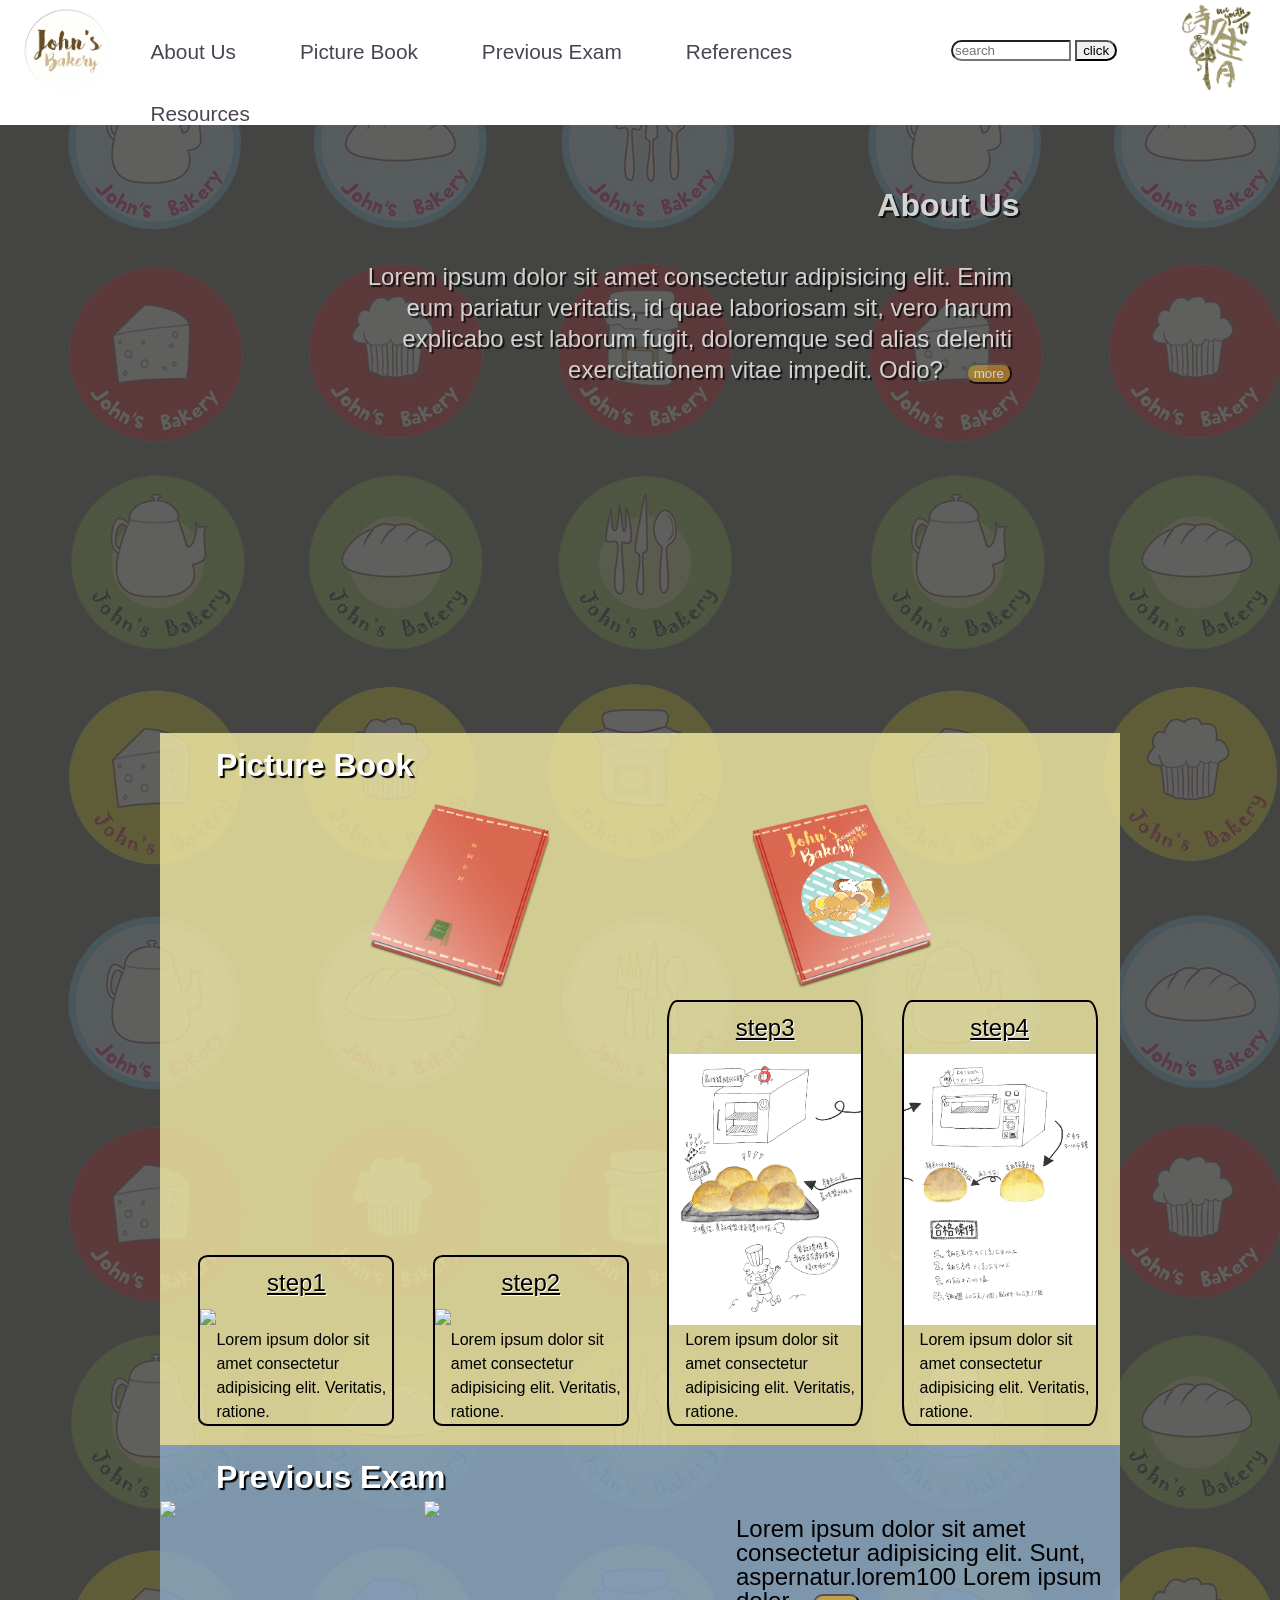
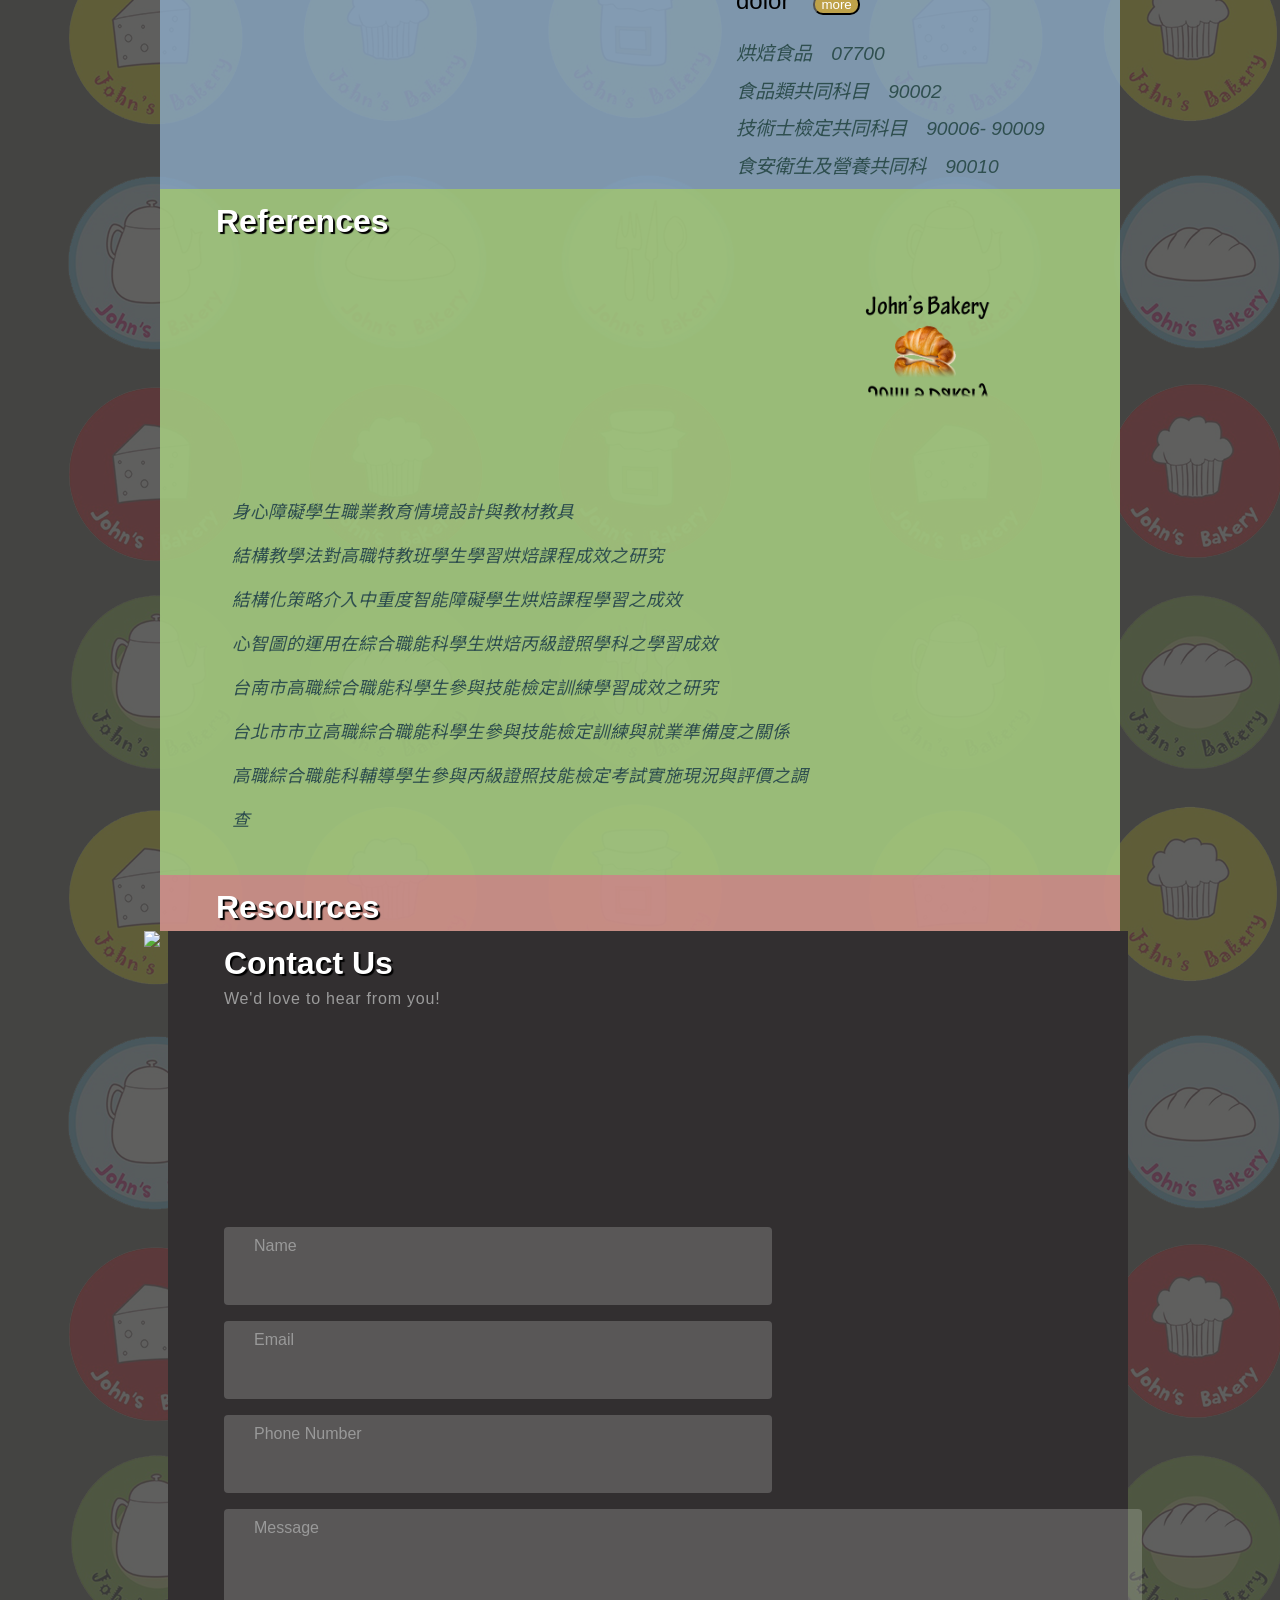
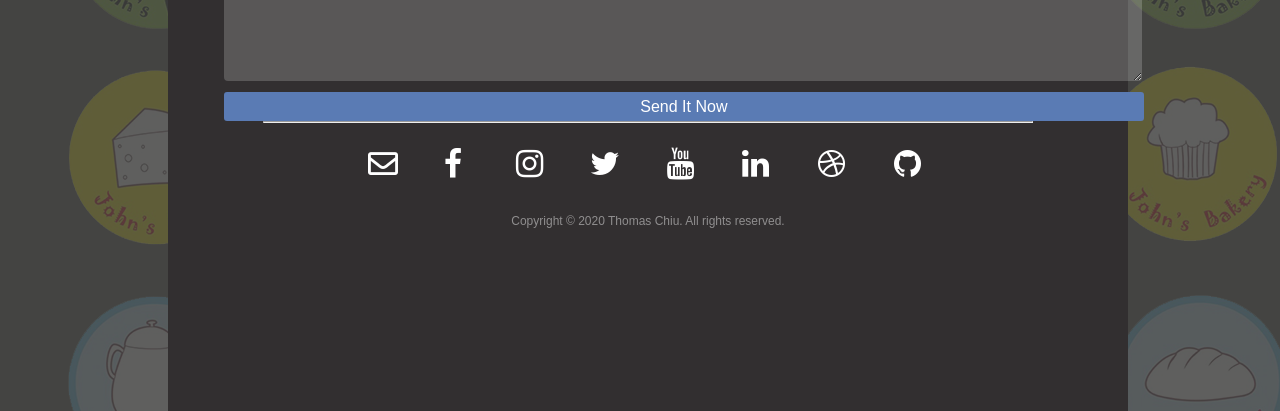
==== commit f2cd1972: "copyright format changed" ====
--- a/index.html
+++ b/index.html
@@ -246,7 +246,7 @@
 						<li><a target="_blank" class="github" href="https://github.com/Thomas-Chiu"><i
 									class="fa fa-fw fa-2x fa-inverse fa-github"></i></a></li>
 					</ul>
-					<p id="signature">Copyright &copy; 2020 Thomas Chiu All rights reserved.</p>
+					<p id="signature">Copyright &copy; 2020 Thomas Chiu. All rights reserved.</p>
 				</div>
 			</footer>
 		</div>
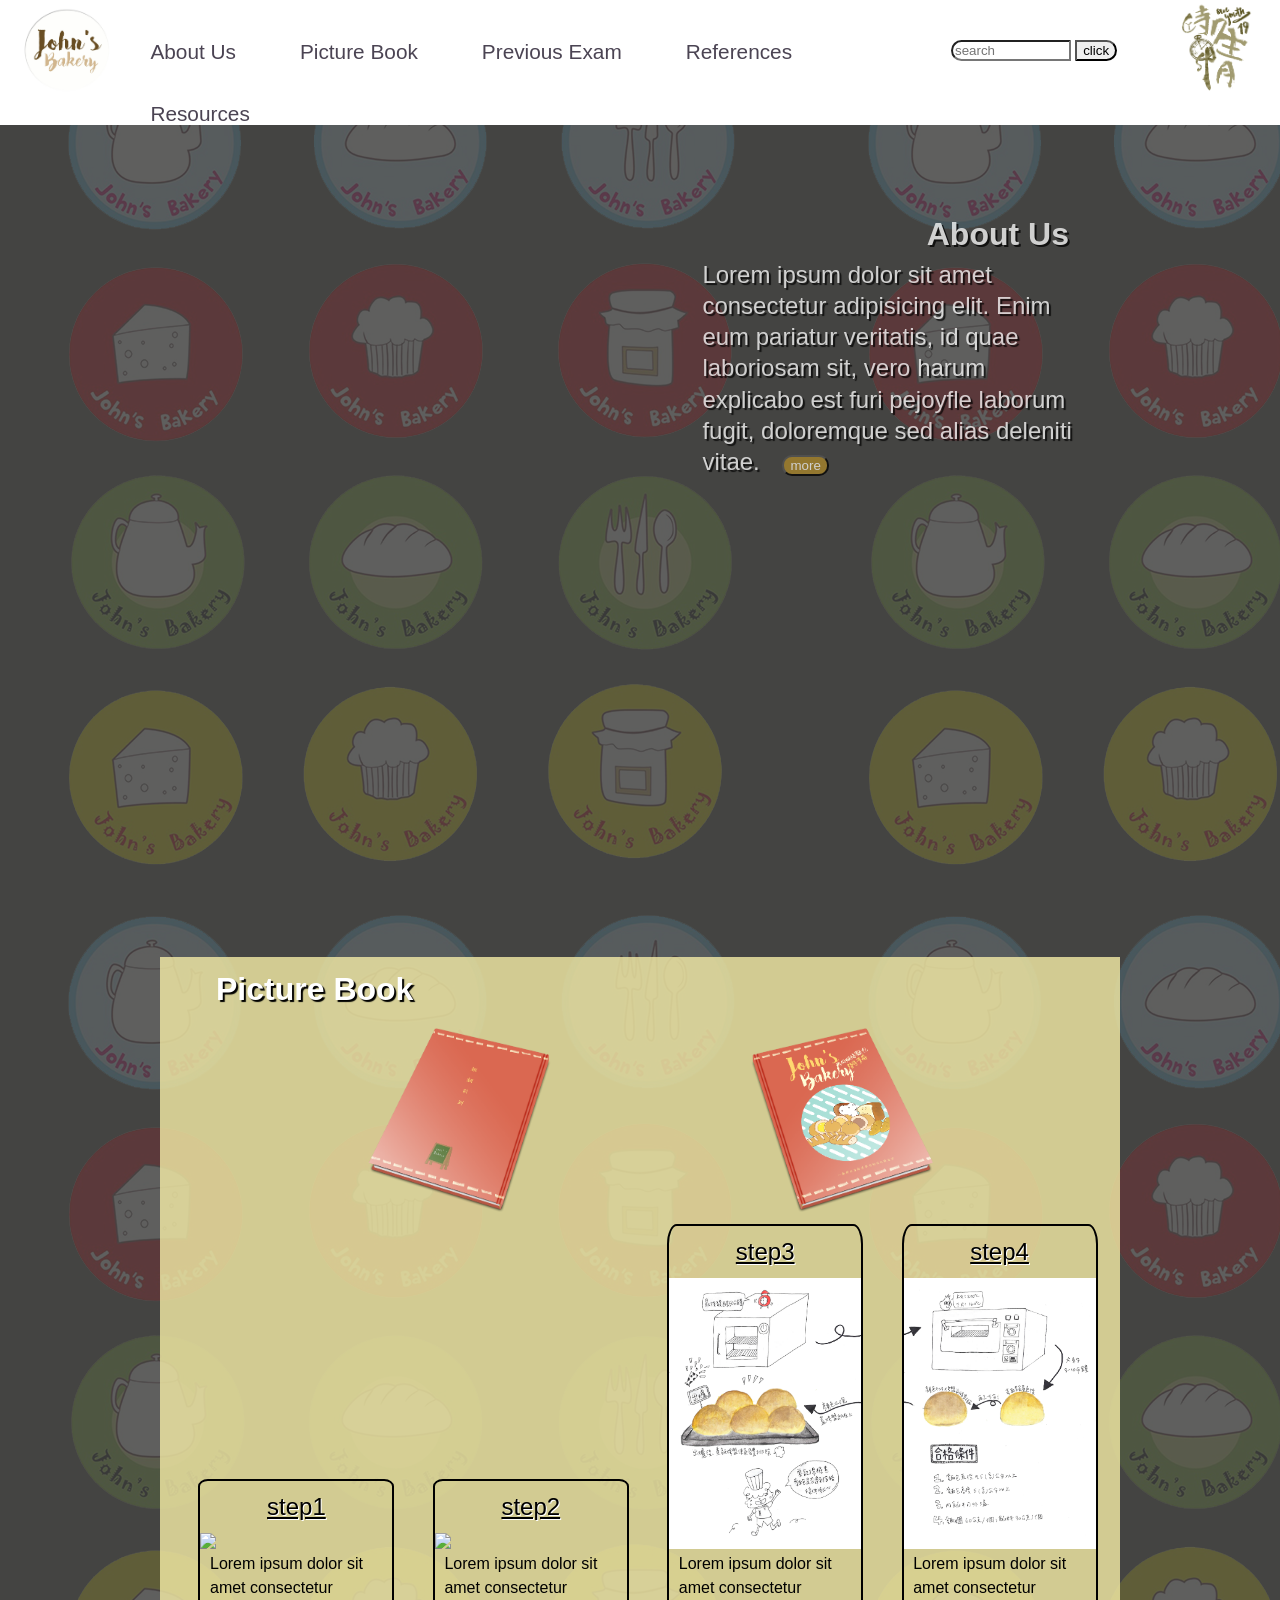
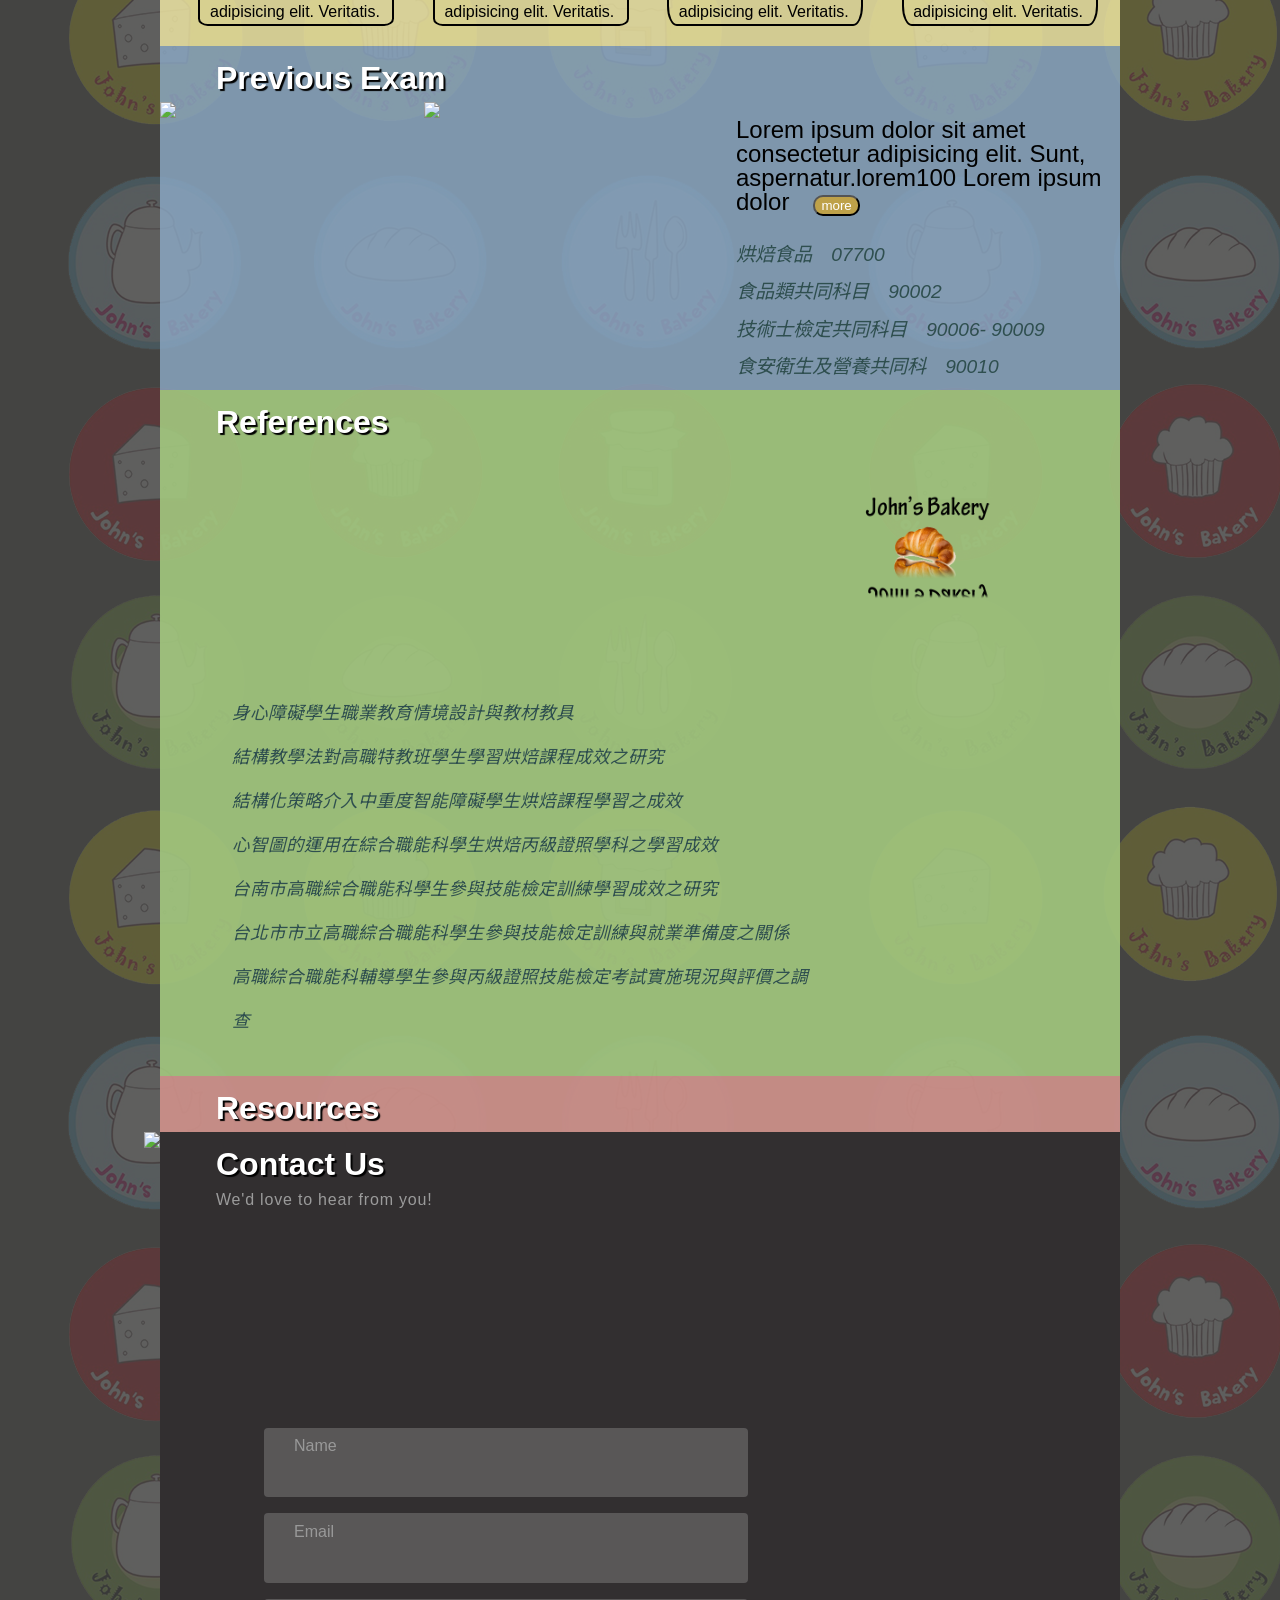
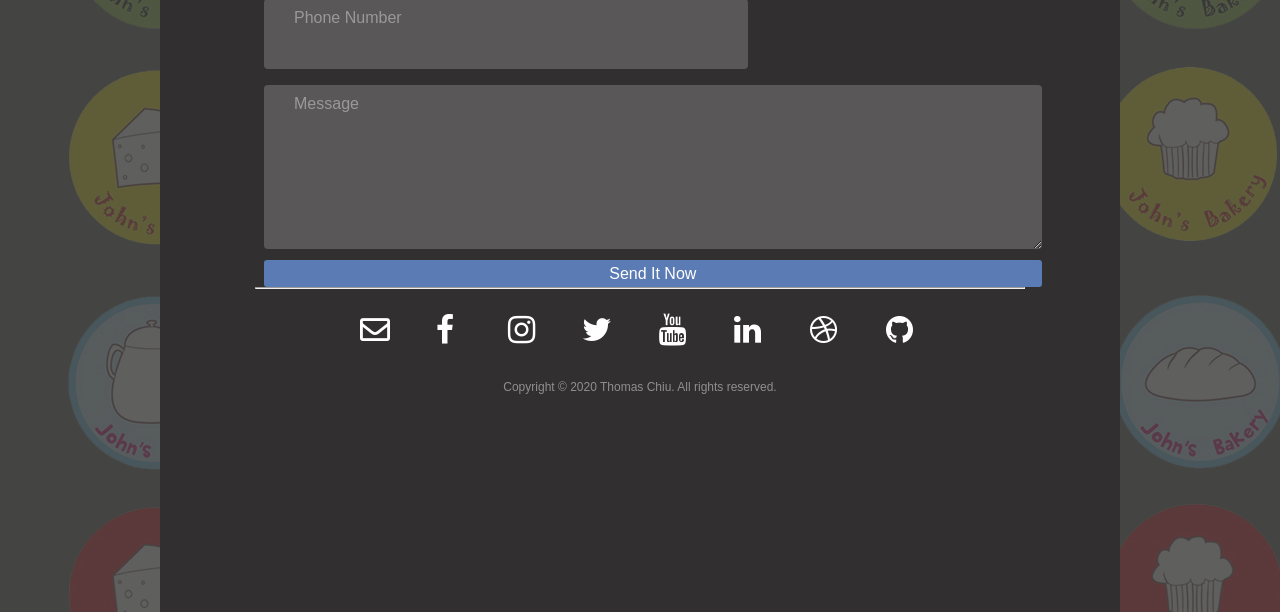
==== commit 8bb75163: "layout fixed" ====
--- a/index.html
+++ b/index.html
@@ -43,11 +43,8 @@
 	<section id="aboutus">
 		<div class="container">
 			<h1>About Us</h1>
-			<p>Lorem ipsum dolor sit amet consectetur adipisicing elit. Enim eum pariatur veritatis, id quae
-				laboriosam
-				sit, vero harum explicabo est laborum fugit, doloremque sed alias deleniti exercitationem vitae
-				impedit.
-				Odio?
+			<p>Lorem ipsum dolor sit amet consectetur adipisicing elit. Enim eum pariatur veritatis, id quae laboriosam
+				sit, vero harum explicabo est furi pejoyfle laborum fugit, doloremque sed alias deleniti vitae.
 				<button class="btn">more</button>
 			</p>
 		</div>
@@ -65,22 +62,22 @@
 			<div class="box">
 				<h2>step1</h2>
 				<img src="Menu/Picture Book/2.png">
-				<p>Lorem ipsum dolor sit amet consectetur adipisicing elit. Veritatis, ratione.</p>
+				<p>Lorem ipsum dolor sit amet consectetur adipisicing elit. Veritatis.</p>
 			</div>
 			<div class="box">
 				<h2>step2</h2>
 				<img src="Menu/Picture Book/3.png">
-				<p>Lorem ipsum dolor sit amet consectetur adipisicing elit. Veritatis, ratione.</p>
+				<p>Lorem ipsum dolor sit amet consectetur adipisicing elit. Veritatis.</p>
 			</div>
 			<div class="box">
 				<h2>step3</h2>
 				<img src="Menu/Picture Book/4.png">
-				<p>Lorem ipsum dolor sit amet consectetur adipisicing elit. Veritatis, ratione.</p>
+				<p>Lorem ipsum dolor sit amet consectetur adipisicing elit. Veritatis.</p>
 			</div>
 			<div class="box">
 				<h2>step4</h2>
 				<img src="Menu/Picture Book/5.png">
-				<p>Lorem ipsum dolor sit amet consectetur adipisicing elit. Veritatis, ratione.</p>
+				<p>Lorem ipsum dolor sit amet consectetur adipisicing elit. Veritatis.</p>
 			</div>
 		</div>
 	</section>
@@ -254,4 +251,4 @@
 	<!------------ contactUs end -------- -->
 </body>
 
-</html>
+</html>
--- a/CSS/style.css
+++ b/CSS/style.css
@@ -84,9 +84,9 @@
 /* ----------navbar end---------- */
 /* ----------aboutus---------- */
 #aboutus {
-    height: 38rem;
+    height: 92.5vh;
     opacity: 75%;
-    background: url(../Images/Postcard\ B.png) no-repeat center/cover;
+    background: url(../Images/Postcard\ B.png) no-repeat center top/100%;
 }
 
 #aboutus h1 {
@@ -96,20 +96,19 @@
     text-shadow: 2px 2px 0.2px #000;
     font-size: 2rem;
     font-weight: bolder;
-    margin: 0 3rem 2rem 2rem;
-    padding: 4rem 3rem 0.5rem 1rem;
+    margin: 0 0 1% 3%;
+    padding: 10% 0 0 7.5%;
 }
 
 #aboutus p {
-    width: 75%;
-    text-align: right;
-    margin: auto;    
-    padding: 0 0 0.5rem 1rem;
+    width: 40%;
+    text-align: left;
+    margin-left: 50%;    
+    padding: 0 0 0 5%;
     color: #fff;
     font-size: 1.5rem;
     text-shadow: 2px 2px 1px #000;
     line-height: 1.3;
-    /* display: inline-block; */
 }
 
 #aboutus .btn {
@@ -174,10 +173,10 @@
 }
 
 #pictureBook .box p {
-    width: 100%;
+    width: 95%;
     line-height: 1.5;
     color: #000;
-    padding: 0 1rem;
+    padding: 0 5%;
 }
 /* ----------picturebook end------- */
 /* ----------previousexam---------- */
@@ -316,7 +315,6 @@
     width: 75%;
     height: 120vh;
     background: #322f30;
-    margin:auto 10.5rem;
     position: relative;
 }
 
@@ -380,7 +378,7 @@
 
 #contactUs input,
 textarea {
-    padding: 30px;
+    padding: 4.5%;
     border: 0;
     width: 75%;
     font-size: 1rem;
@@ -400,18 +398,19 @@
 }
 
 textarea {
-    width: 132%;
+    width: 126%;
     min-height: 7rem;
 }
 
 .input-container {
-    width: 650px;
+    width: 60%;
     max-width: 100%;
-    margin: 20px auto 25px 3.5rem;
+    margin: 2.5% 0 0 3.5rem;
+    padding-left: 5%;
 }
 
 .submit-btn {
-    width: 121.5%;
+    width: 115%;
     text-align: center;
     padding: 1% 10%;
     border-radius: 3px;
@@ -431,11 +430,11 @@
 
 .contactImg {
     position: absolute;
-    top: 14.5%;
-    right: 1%; 
+    top: 10%;
+    right: 5%;
     width: 40%;
-    height: 60%;
-    background: url(../Images/Postcard\ A.png) no-repeat center top/ 87%;
+    height: 30%;
+    background: url(../Images/Postcard\ A.png) no-repeat center center/ 72.5%;
 }
 /* ----------Follow Us------- */
 #hr {
